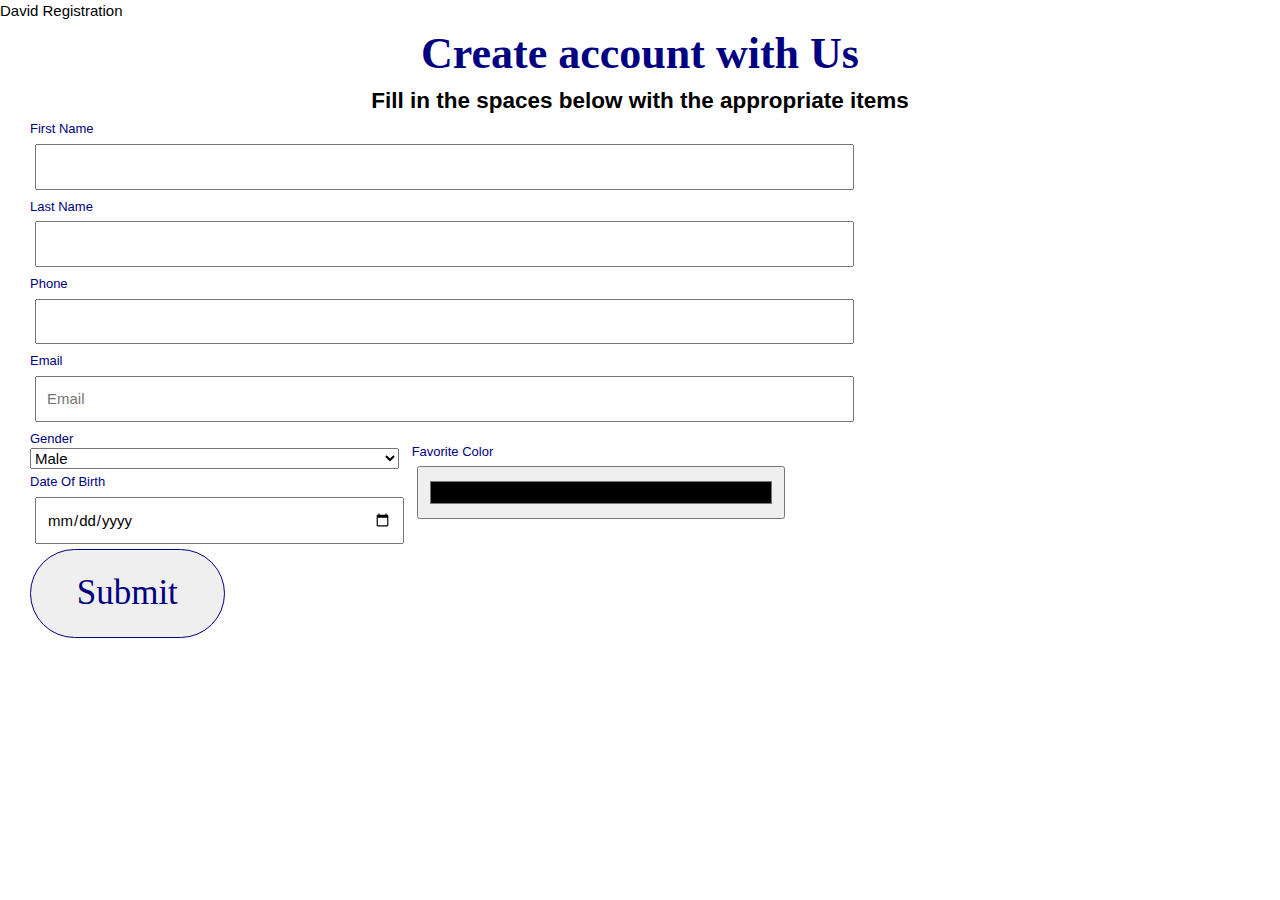
==== Using_html_and_Csstask/index.html @ 3710c32d "Assignment for week 3" ====
<!DOCTYPE html>
<html>

<head>
  <meta charset="utf-8">
  <meta name="viewport" content="width=device-width">
  <meta name="author" content="David Unah">
  <meta name="description" content="login or create an account in David tech show" <title>David Registration</title>
  <link href="style.css" rel="stylesheet" type="text/css" />
</head>

<body class="bg">
  <section class="sec1">
    <h1 class="heading">Create account with Us</h1>
    <h2>Fill in the spaces below with the appropriate items</h2>
  </section>
  <section class="section2">
    <form action="/login.html">
      <label>First Name</label>
      <p><input type="text" name="FirstName" id="FirstName" required></p>
      <label>Last Name</label>
      <p><input type="text" name="LastName" id="LastName" required></p>
      <label>Phone</label>
      <p><input type="tel" name="Phone" id="Phone" required></p>
      <label>Email</label>
      <p><input type="email" name="email" id="email" placeholder="Email" required></p>
      <div class="column">
        <div class="in_column">
          <label>Gender</label>
          <p><select class="Gender_date">
              <option value="Male">Male</option>
              <option value="Female">Female</option>
            </select>
          </p>
          <label>Date Of Birth</label>
          <p><input type="date" name="Date" class="Gender_date" required> </p>
        </div>
        <div class="in_column" id="select123">
          <label>Favorite Color</label>
          <p><input type="color" id="colorselect" required> </p>
        </div>
      </div>
      <button type="submit">Submit</button>
    </form>
  </section>

</body>

</html>
---- Using_html_and_Csstask/style.css ----
/*, *::after, *::before {
  padding: 0% ;
  margin: 0% ;
  box-sizing: border-box ;
  
}

/* Box sizing rules */
*,
*::before,
*::after {
  box-sizing: border-box;
}

/* Remove default margin */
body,
h1,
h2,
h3,
h4,
p,
figure,
blockquote,
dl,
dd {
  margin: 0;
}

/* Remove list styles on ul, ol elements with a list role, which suggests default styling will be removed */
ul[role='list'],
ol[role='list'] {
  list-style: none;
}

/* Set core root defaults */
html:focus-within {
  scroll-behavior: smooth;
}

/* Set core body defaults */
body {
  min-height: 100vh;
  text-rendering: optimizeSpeed;
  line-height: 1.5;
}

/* A elements that don't have a class get default styles */
a:not([class]) {
  text-decoration-skip-ink: auto;
}

/* Make images easier to work with */
img,
picture {
  max-width: 100%;
  display: block;
}

/* Inherit fonts for inputs and buttons */
input,
button,
textarea,
select {
  font: inherit;
}

/* Remove all animations, transitions and smooth scroll for people that prefer not to see them */
@media (prefers-reduced-motion: reduce) {
  html:focus-within {
   scroll-behavior: auto;
  }
  
  *,
  *::before,
  *::after {
    animation-duration: 0.01ms !important;
    animation-iteration-count: 1 !important;
    transition-duration: 0.01ms !important;
    scroll-behavior: auto !important;
  }
}


html, body {
  height: 100%;
  width: 100%;
  background-image: url(/img/in-office-working-on-laptop.jpg) ;
  background-position: center;
  background-repeat: no-repeat;
  background-size: cover; 
  font-family: Jost,Arial,Helvetica,sans-serif;
  font-size: 15px;
  line-height: 1.44;
  letter-spacing: 0;
  font-weight: 400;
}

input {
  width: 80%;
  box-sizing: border-box;
  padding: 10px;
  margin: 5px;
}

#colorselect {
  width: 10%;
  height: 10%;
}

fieldset {
  position: absolute;
  width: 50%;
  left: 20px;
}

.section2 {
  width: 80%;
  margin-left: 30px;
}

.heading {
  font-size: 44px;
  font-family: cursive;
  color: navy;
}

label {
  font-size: 13px;
  color: navy;
}

.sec1 {
  text-align:center;
}

img {
  max-width: 100%;
  margin: auto;
  padding: 40px;
}

#success {
  font-size: 40px;
  color: white;
  background: navy;
  position: absolute;
  left: 25%;
  font-family: cursive;
  border-radius: 46px;
  padding: 22px;
}

button {
  width: 19%;
  padding: 18px;
  font-size: 35px;
  font-family: fangsong;
  color: navy;
  border-radius: 46px;
  border: 1px solid navy;
}

button:hover {
  background: navy;
  color: white;
}

#colorselect {
    width: 100%;
    height: 53px;
}

.Gender_date {
   width: 100%;
} 

.column {
  display: flex;
  width: 100%;
}
.in_column {
  width: 36%;
}

#select123 {
  margin: 13px;
}

#foot {
  position: absolute;
  left: 2%;
  font-family: cursive;
  border-radius: 46px;
  padding: 22px;
}

a {
  text-decoration: none;
  color: white;
  box-sizing: border-box;
  font-family: cursive;
  border-radius: 46px;
  padding: 22px;
  background: navy;
  font-size: 25px;
}

a:hover {
  background: whitesmoke;
  color: navy;
}

input:hover {
  background: lightblue;
}

input:focus {
    background: whitesmoke;
}
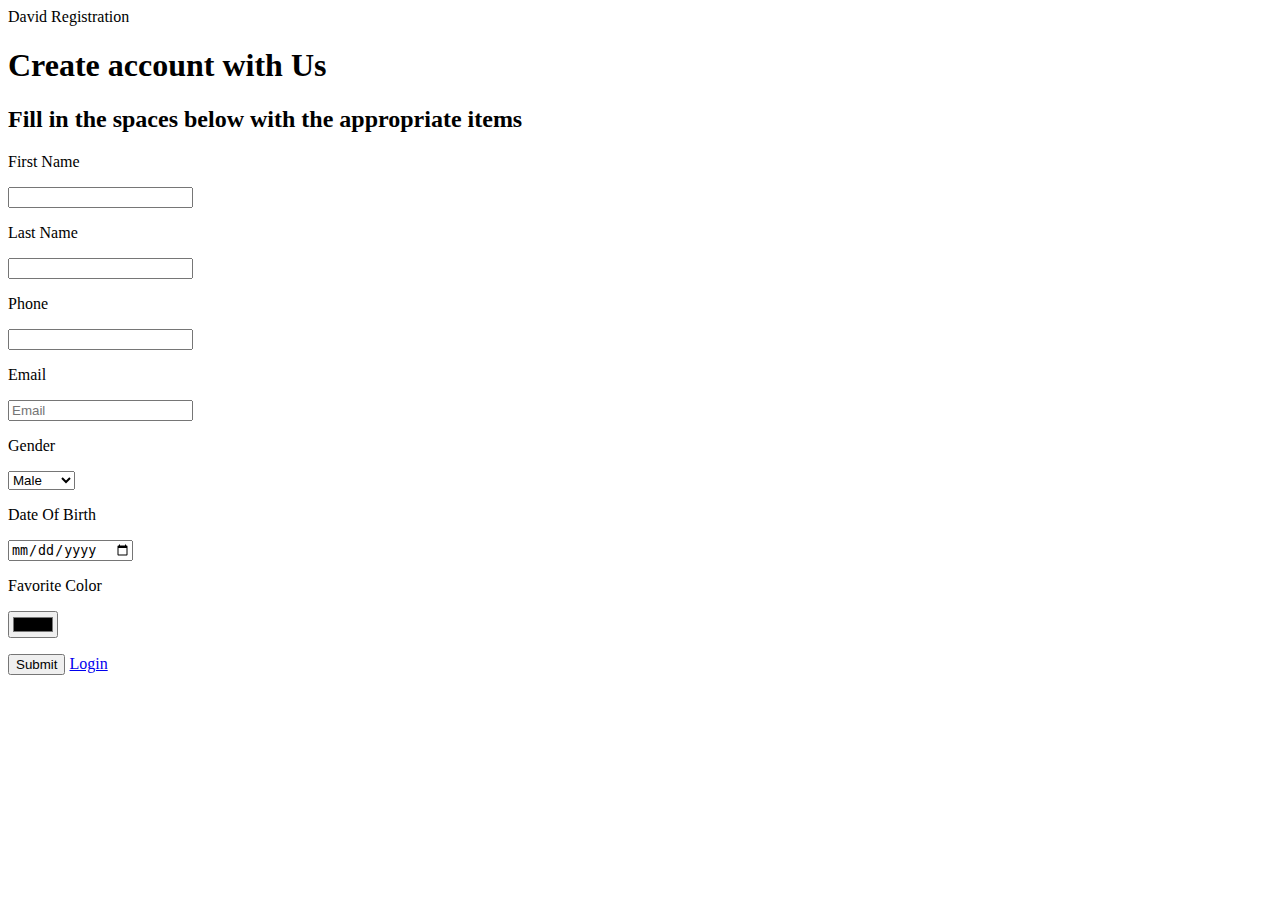
==== commit 241deb26: "added a login botton to the registration page" ====
--- a/Using_html_and_Csstask/index.html
+++ b/Using_html_and_Csstask/index.html
@@ -41,9 +41,10 @@
         </div>
       </div>
       <button type="submit">Submit</button>
+      <a href="login.html">Login</a>
     </form>
   </section>
 
 </body>
 
-</html>+</html>
